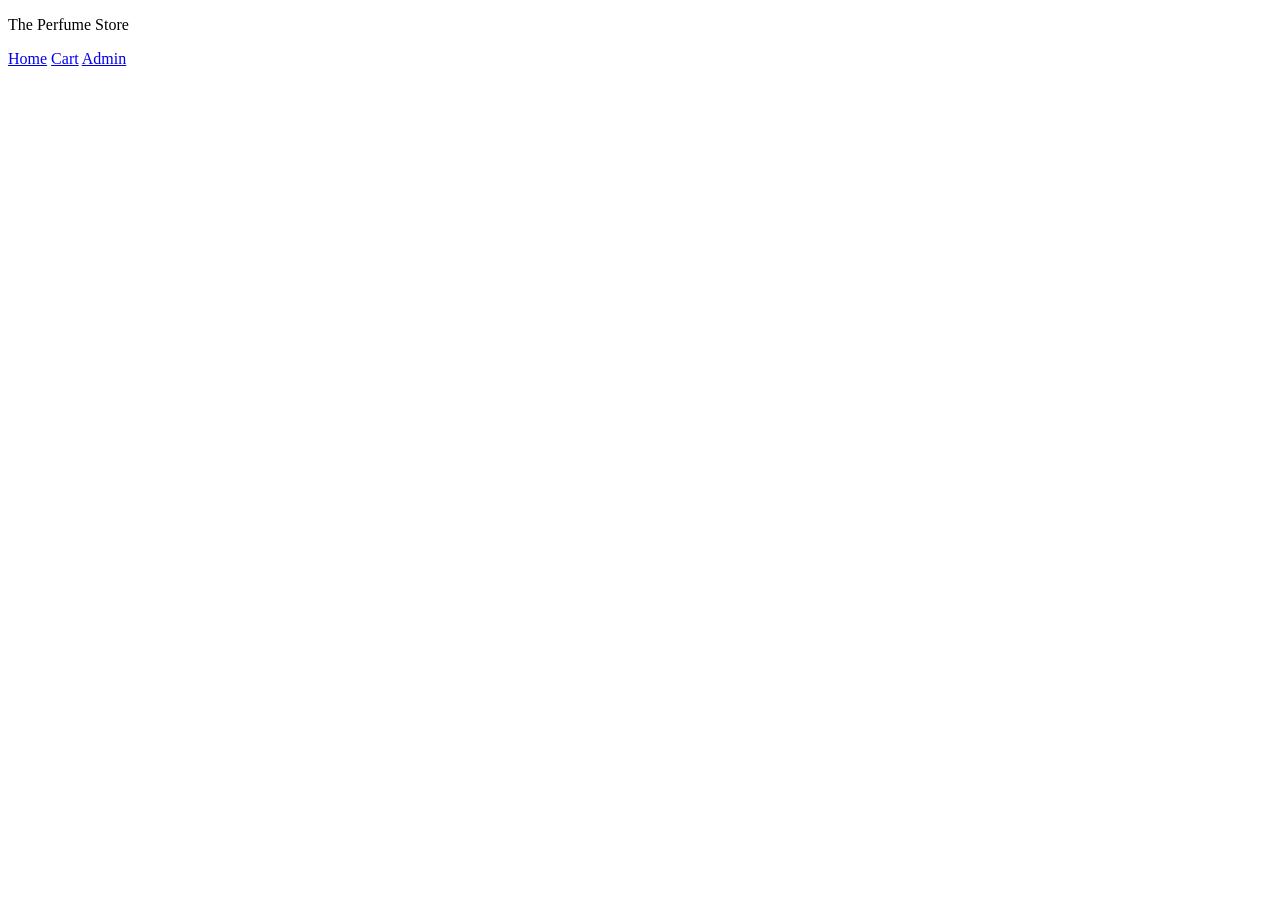
==== src/pages/admin/admin.html @ 77e2f4bc "navbar fixed &admin page created" ====
<!DOCTYPE html>
<html lang="en">
  <head>
    <meta charset="UTF-8" />
    <meta name="viewport" content="width=device-width, initial-scale=1.0" />
    <title>Admin page</title>
  </head>
  <body>
    <div id="app">
      <div class="navbar">
        <p id="logo">The Perfume Store</p>
        <div>
          <a href="../../../index.html">Home</a>
          <a href="../cart/cart.html">Cart</a>
          <a href="../admin/admin.html">Admin</a>
        </div>
      </div>
      <div id="productPage"></div>
    </div>
    <script type="module" src="admin.js"></script>
  </body>
</html>
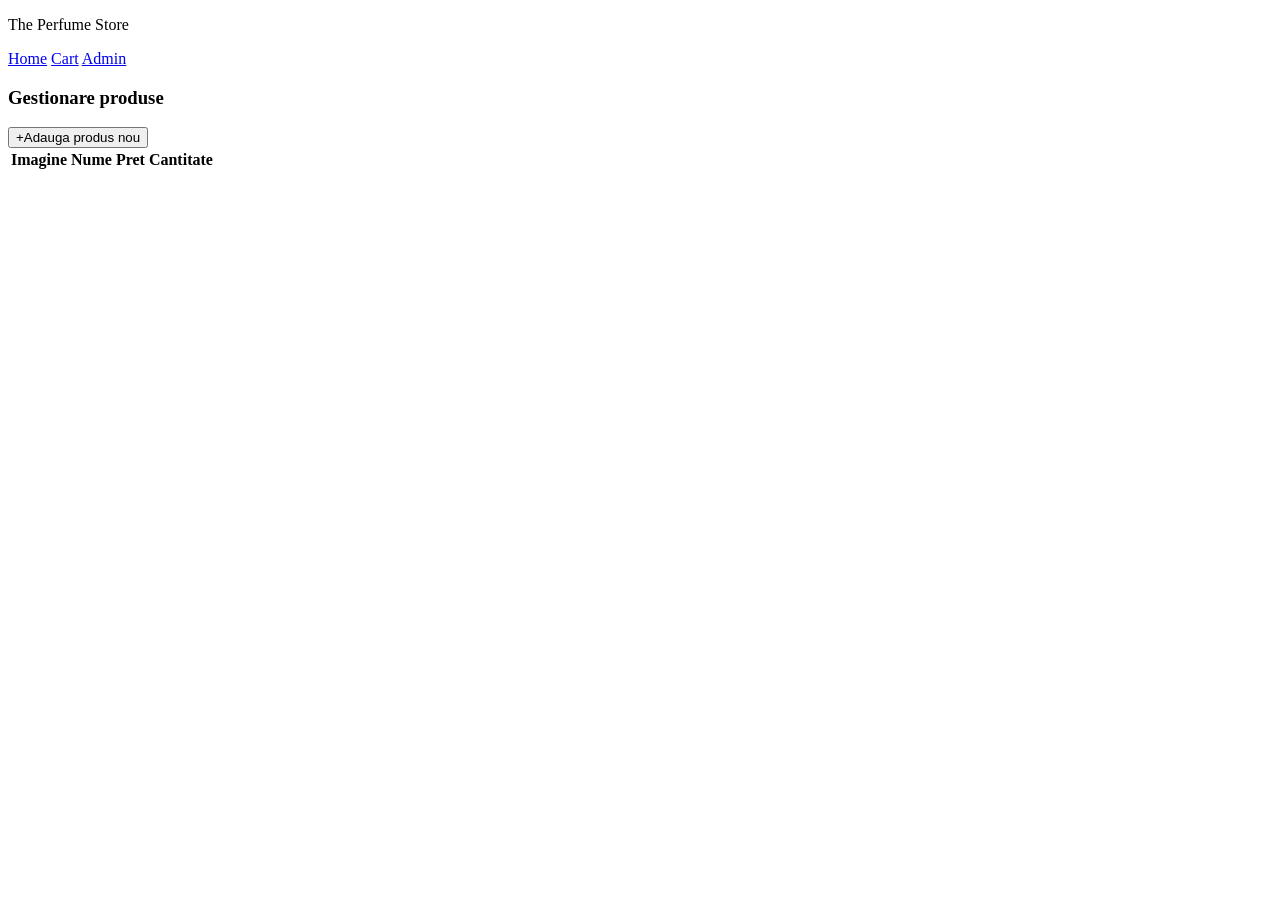
==== commit 78588ec2: "admin page- show products" ====
--- a/src/pages/admin/admin.html
+++ b/src/pages/admin/admin.html
@@ -15,7 +15,24 @@
           <a href="../admin/admin.html">Admin</a>
         </div>
       </div>
-      <div id="productPage"></div>
+      <div id="productPage">
+        <div id="admintitle">
+          <h3>Gestionare produse</h3>
+          <button id="addNewProduct">+Adauga produs nou</button>
+        </div>
+        <div>
+          <table>
+            <thead>
+              <th id="img">Imagine</th>
+              <th id="name">Nume</th>
+              <th id="price">Pret</th>
+              <th id="qt">Cantitate</th>
+              <th id="remove"></th>
+            </thead>
+            <tbody id="prodcutsList"></tbody>
+          </table>
+        </div>
+      </div>
     </div>
     <script type="module" src="admin.js"></script>
   </body>
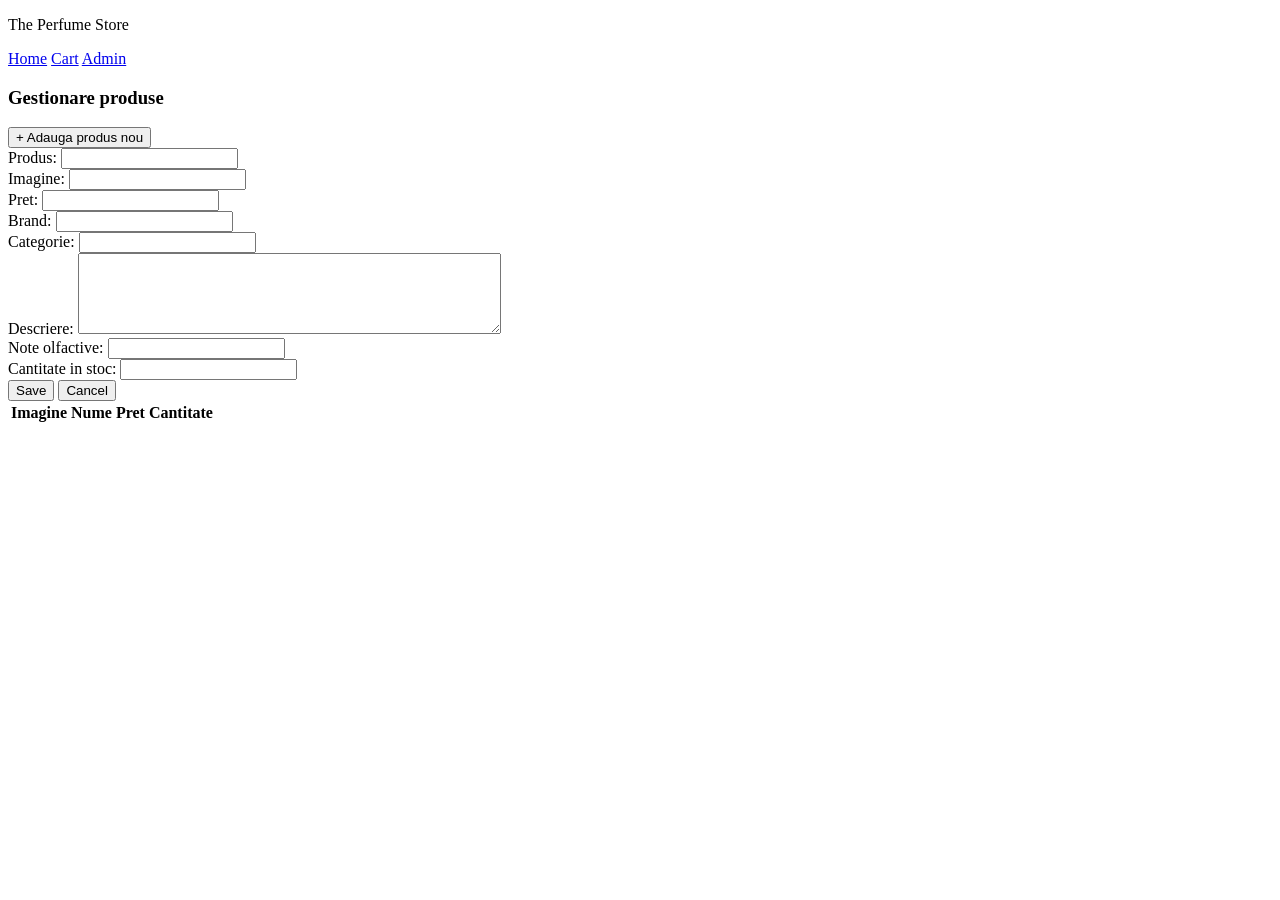
==== commit 135478f1: "admin page- delete & add new product- in progress" ====
--- a/src/pages/admin/admin.html
+++ b/src/pages/admin/admin.html
@@ -18,7 +18,44 @@
       <div id="productPage">
         <div id="admintitle">
           <h3>Gestionare produse</h3>
-          <button id="addNewProduct">+Adauga produs nou</button>
+          <button id="addNewProduct">+ Adauga produs nou</button>
+        </div>
+        <div id="addNewProd">
+          <div class="formRow">
+            <label for="productName">Produs:</label>
+            <input type="text" id="productName" />
+          </div>
+
+          <div class="formRow">
+            <label for="productImg">Imagine:</label>
+            <input type="text" id="productImg" />
+          </div>
+          <div class="formRow">
+            <label for="productPrice">Pret:</label>
+            <input type="number" id="productPrice" />
+          </div>
+          <div class="formRow">
+            <label for="productBrand">Brand: </label>
+            <input type="text" id="productBrand" />
+          </div>
+          <div class="formRow">
+            <label for="productCateg">Categorie:</label>
+            <input type="text" id="productCateg" />
+          </div>
+          <div class="formRow">
+            <label for="productDescription">Descriere:</label>
+            <textarea id="productDescription" rows="5" cols="50"></textarea>
+          </div>
+          <div class="formRow">
+            <label for="productNotes">Note olfactive:</label>
+            <input type="text" id="producNotes" />
+          </div>
+          <div class="formRow">
+            <label for="productStock">Cantitate in stoc: </label>
+            <input type="number" id="productStock" />
+          </div>
+          <button id="saveProdBtn">Save</button>
+          <button id="cancelBtn">Cancel</button>
         </div>
         <div>
           <table>
@@ -29,7 +66,7 @@
               <th id="qt">Cantitate</th>
               <th id="remove"></th>
             </thead>
-            <tbody id="prodcutsList"></tbody>
+            <tbody id="productsList"></tbody>
           </table>
         </div>
       </div>
